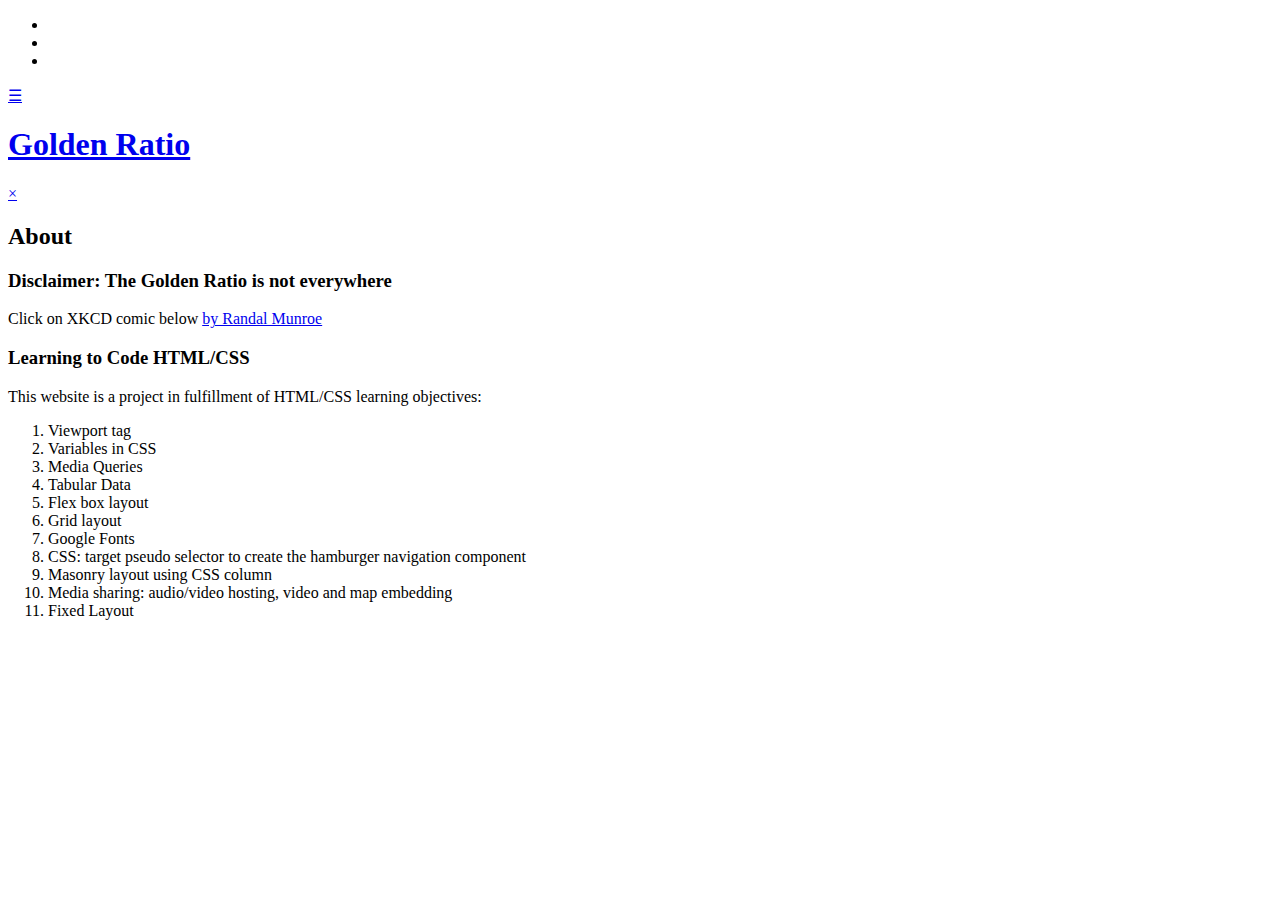
==== about.html @ 1fe02af7 "second video lots to go" ====
<!DOCTYPE html>
<html lang="en">

<head>
    <meta charset="UTF-8">
    <title>Golden Ratio: About</title>
    <meta name="viewport" content="width=device-width, initial-scale=1.0">
    <meta http-equiv="X-UA-Compatible" content="ie=edge">

    <link href="https://fonts.googleapis.com/css?family=Montserrat%7CUbuntu" rel="stylesheet">
    <link rel="stylesheet" href="https://use.fontawesome.com/releases/v5.6.3/css/all.css"
        integrity="sha384-UHRtZLI+pbxtHCWp1t77Bi1L4ZtiqrqD80Kn4Z8NTSRyMA2Fd33n5dQ8lWUE00s/" crossorigin="anonymous">

    <link rel="stylesheet" href="css/style.css">
    <link rel="icon" type="image/png" href="images/phi_640.png">
</head>

<body>
    <ul class="icon-bar">
        <li>
            <a target="_blank" href="https://www.facebook.com" class="facebook"><i class="fab fa-facebook"></i></a>
        </li>
        <li>
            <a target="_blank" href="https://www.twitter.com" class="twitter"><i class="fab fa-twitter"></i></a>
        </li>
        <li>
            <a target="_blank" href="https://www.github.com/AARosemond" class="github"><i class="fab fa-github"></i></a>
        </li>
    </ul>


    <header class="header">
        <a class="toggle open" href="#nav">&#9776;</a>
        <h1 class="brand"><a href="./index.html">Golden Ratio</a></h1>
    </header>

    <nav id="nav">
        <a class="toggle close" href="#">×</a>
        <ul>
            <!-- TODO add list items with navigation and set current page active -->
        </ul>
    </nav>


    <section role="main">
        <h2>About</h2>
        <h3>Disclaimer: The Golden Ratio is not everywhere</h3>
        <p>Click on XKCD comic below <a href="https://www.xkcd.com/1488/" target="_blank"> by Randal Munroe</a> </p>
        <!-- TODO add the xkcd clickable comic in a container -->


        <h3>Learning to Code HTML/CSS</h3>
        <p>This website is a project in fulfillment of HTML/CSS learning objectives:</p>
        <!-- TODO add learning-objectives class to the ordered list -->
        <ol>
            <li>
                Viewport tag
            </li>
            <li>
                Variables in CSS
            </li>
            <li>
                Media Queries
            </li>
            <li>
                Tabular Data
            </li>
            <li>
                Flex box layout
            </li>
            <li>
                Grid layout
            </li>
            <li>
                Google Fonts
            </li>
            <li>
                CSS: target pseudo selector to create the hamburger navigation component
            </li>
            <li>
                Masonry layout using CSS column
            </li>
            <li>
                Media sharing: audio/video hosting, video and map embedding
            </li>
            <li>
                Fixed Layout
            </li>
        </ol>
    </section>



    <footer>
        <!-- TODO add footer contents -->
    </footer>

</body>

</html>
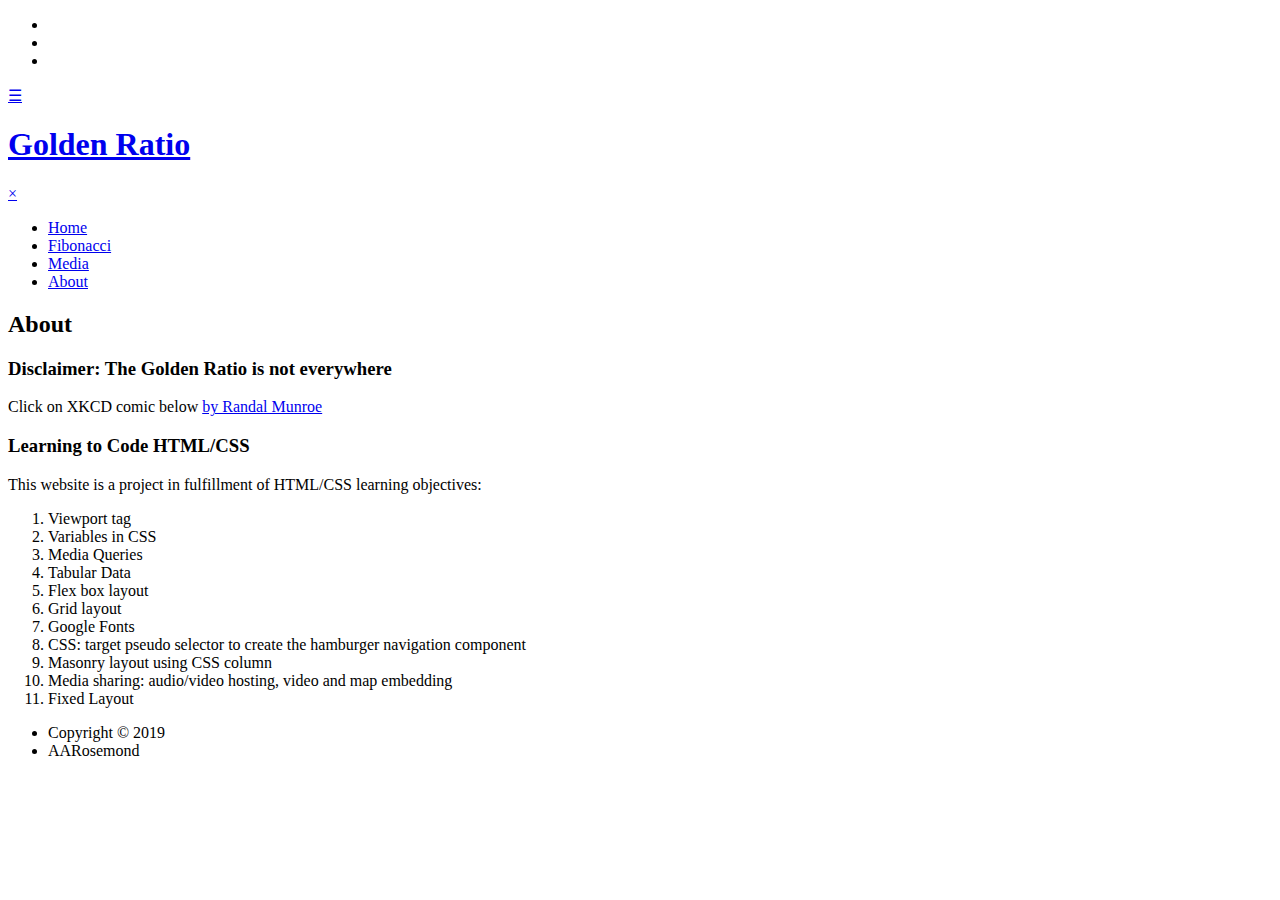
==== commit 2c05b621: "added copyright" ====
--- a/about.html
+++ b/about.html
@@ -37,7 +37,18 @@
     <nav id="nav">
         <a class="toggle close" href="#">×</a>
         <ul>
-            <!-- TODO add list items with navigation and set current page active -->
+            <li>
+                <a href="#">Home</a>
+            </li>
+            <li class="">
+                <a href="fibonacci.html">Fibonacci</a>
+            </li>
+            <li>
+                <a href="media.html">Media</a>
+            </li>
+            <li class="active">
+                <a href="about.html">About</a>
+            </li>
         </ul>
     </nav>
 
@@ -92,7 +103,10 @@
 
 
     <footer>
-        <!-- TODO add footer contents -->
+            <ul class="copyright">
+                    <li>Copyright &copy; 2019</li>
+                    <li> AARosemond</li>
+                  </ul>
     </footer>
 
 </body>
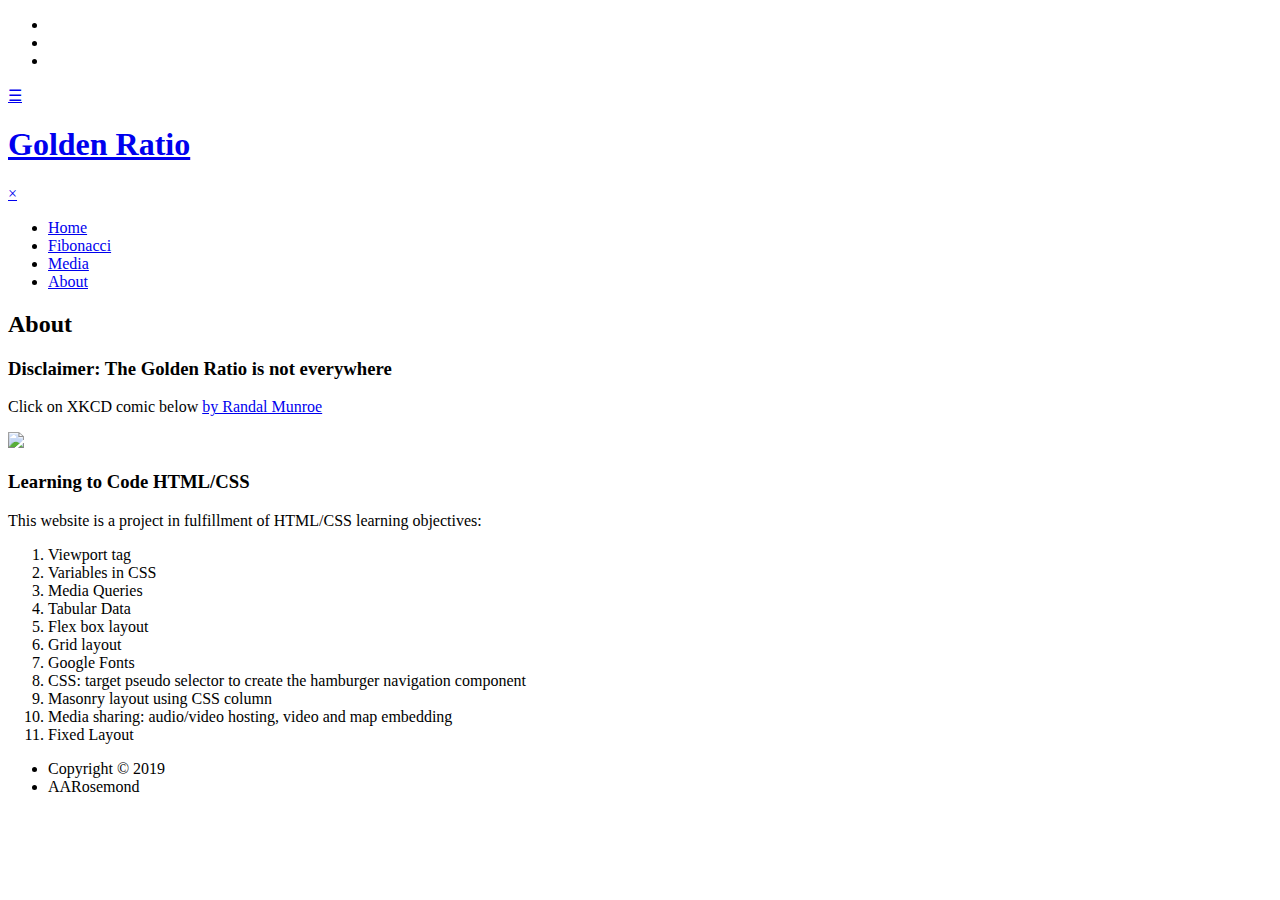
==== commit 0355db03: "added html" ====
--- a/about.html
+++ b/about.html
@@ -29,85 +29,91 @@
     </ul>
 
 
-    <header class="header">
-        <a class="toggle open" href="#nav">&#9776;</a>
-        <h1 class="brand"><a href="./index.html">Golden Ratio</a></h1>
-    </header>
+    <div class="single-col-container">
+        <header class="header">
+            <a class="toggle open" href="#nav">&#9776;</a>
+            <h1 class="brand"><a href="./index.html">Golden Ratio</a></h1>
+        </header>
 
-    <nav id="nav">
-        <a class="toggle close" href="#">×</a>
-        <ul>
-            <li>
-                <a href="#">Home</a>
-            </li>
-            <li class="">
-                <a href="fibonacci.html">Fibonacci</a>
-            </li>
-            <li>
-                <a href="media.html">Media</a>
-            </li>
-            <li class="active">
-                <a href="about.html">About</a>
-            </li>
-        </ul>
-    </nav>
+        <nav id="nav">
+            <a class="toggle close" href="#">×</a>
+            <ul>
+                <li>
+                    <a href="#">Home</a>
+                </li>
+                <li class="">
+                    <a href="fibonacci.html">Fibonacci</a>
+                </li>
+                <li>
+                    <a href="media.html">Media</a>
+                </li>
+                <li class="active">
+                    <a href="about.html">About</a>
+                </li>
+            </ul>
+        </nav>
 
 
-    <section role="main">
-        <h2>About</h2>
-        <h3>Disclaimer: The Golden Ratio is not everywhere</h3>
-        <p>Click on XKCD comic below <a href="https://www.xkcd.com/1488/" target="_blank"> by Randal Munroe</a> </p>
-        <!-- TODO add the xkcd clickable comic in a container -->
+        <section role="main">
+            <h2>About</h2>
+            <h3>Disclaimer: The Golden Ratio is not everywhere</h3>
+            <p>Click on XKCD comic below <a href="https://www.xkcd.com/1488/" target="_blank"> by Randal Munroe</a> </p>
+            <div class="xkcd-container">
+                    <a href="https://xkcd.com/spiral/" target="_blank">
+                      <img src="https://imgs.xkcd.com/comics/flowcharts.png" />
+                    </a>
+                  </div>
 
 
-        <h3>Learning to Code HTML/CSS</h3>
-        <p>This website is a project in fulfillment of HTML/CSS learning objectives:</p>
-        <!-- TODO add learning-objectives class to the ordered list -->
-        <ol>
-            <li>
-                Viewport tag
-            </li>
-            <li>
-                Variables in CSS
-            </li>
-            <li>
-                Media Queries
-            </li>
-            <li>
-                Tabular Data
-            </li>
-            <li>
-                Flex box layout
-            </li>
-            <li>
-                Grid layout
-            </li>
-            <li>
-                Google Fonts
-            </li>
-            <li>
-                CSS: target pseudo selector to create the hamburger navigation component
-            </li>
-            <li>
-                Masonry layout using CSS column
-            </li>
-            <li>
-                Media sharing: audio/video hosting, video and map embedding
-            </li>
-            <li>
-                Fixed Layout
-            </li>
-        </ol>
-    </section>
+            <h3>Learning to Code HTML/CSS</h3>
+            <p>This website is a project in fulfillment of HTML/CSS learning objectives:</p>
+            <!-- TODO add learning-objectives class to the ordered list -->
+            <div class="learning-objectives"><ol>
+                <li>
+                    Viewport tag
+                </li>
+                <li>
+                    Variables in CSS
+                </li>
+                <li>
+                    Media Queries
+                </li>
+                <li>
+                    Tabular Data
+                </li>
+                <li>
+                    Flex box layout
+                </li>
+                <li>
+                    Grid layout
+                </li>
+                <li>
+                    Google Fonts
+                </li>
+                <li>
+                    CSS: target pseudo selector to create the hamburger navigation component
+                </li>
+                <li>
+                    Masonry layout using CSS column
+                </li>
+                <li>
+                    Media sharing: audio/video hosting, video and map embedding
+                </li>
+                <li>
+                    Fixed Layout
+                </li>
+            </ol></div>
+        </section>
 
 
 
-    <footer>
+        <footer>
             <ul class="copyright">
-                    <li>Copyright &copy; 2019</li>
-                    <li> AARosemond</li>
-                  </ul>
-    </footer>
+                <li>Copyright &copy; 2019</li>
+                <li> AARosemond</li>
+            </ul>
+        </footer>
+    </div>
 
 </body>
 
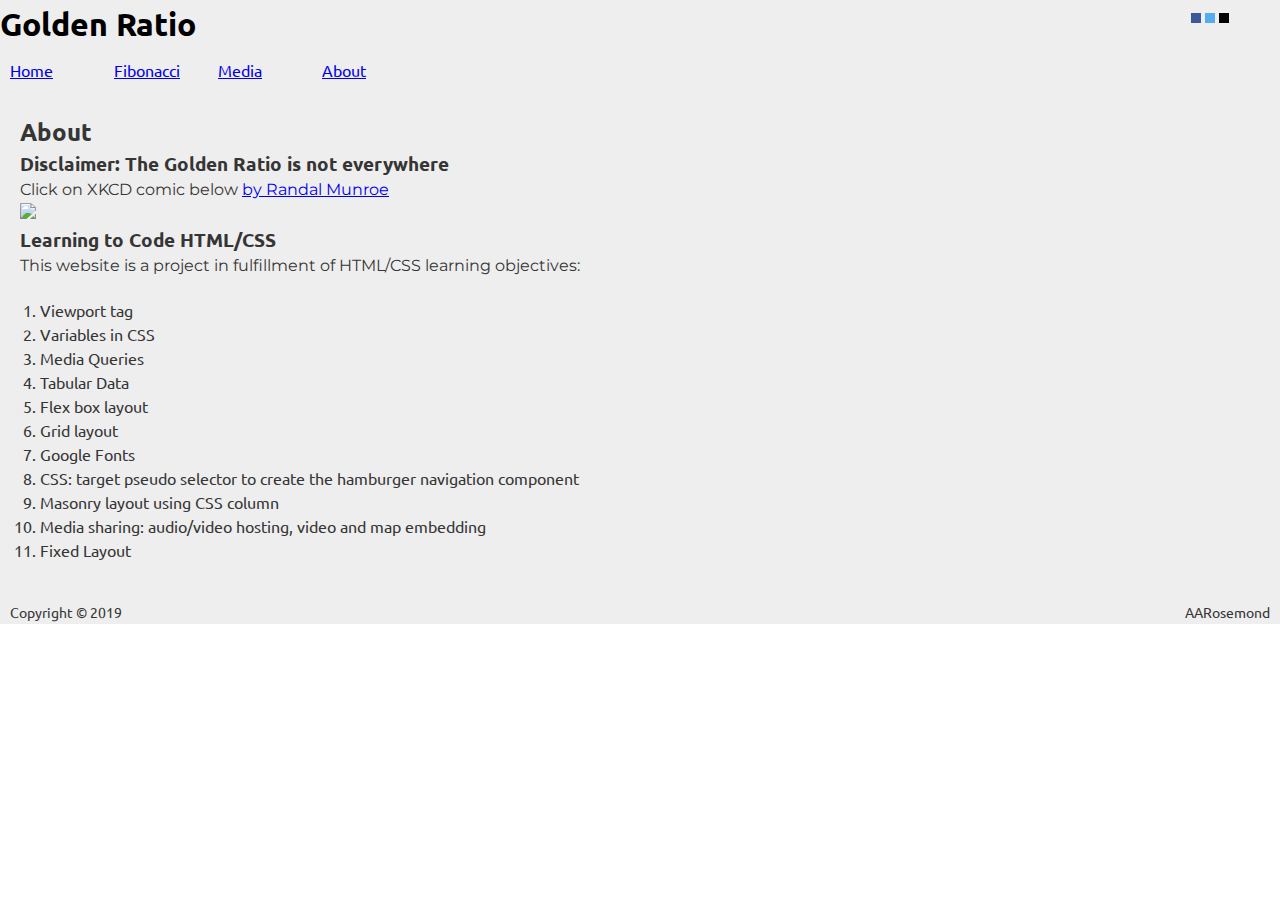
==== commit 04b566f7: "fixed the home thing" ====
--- a/about.html
+++ b/about.html
@@ -39,7 +39,7 @@
             <a class="toggle close" href="#">×</a>
             <ul>
                 <li>
-                    <a href="#">Home</a>
+                    <a href="index.html">Home</a>
                 </li>
                 <li class="">
                     <a href="fibonacci.html">Fibonacci</a>
--- a/css/style.css
+++ b/css/style.css
@@ -0,0 +1,394 @@
+/*reset browser defaults*/
+* {
+    box-sizing: border-box;
+    margin: 0;
+    padding: 0;
+  }
+  /*variable for color and font*/
+  :root {
+    --main-bg-color: white;
+    --main-text-color: #353535;
+    --container-bg-color: rgb(238, 238, 238);
+    --nav-bg-color: black;
+    --nav-text-color: lightgray;
+    --nav-hover-color: darkgray;
+    --nav-active: white;
+    --mason-border-color: #999;
+    --brand-color: black;
+    --font-serif-titles: 'Ubuntu', serif;
+    --font-serif-text: 'Montserrat', serif;
+    --container-bg-color: #eeeeee;
+    --masonry-bg-color: #fff;
+    --masonry-link: black;
+    --facebook-bg: #3B5998;
+    --twitter-bg: #55ACEE;
+    --github-bg: #000;
+    --icon-hover: goldenrod;
+    --icon-color: white;
+    --credit-hover-color: white;
+    --credit-hover-bg: black;
+    --calc-table-border: #ddd;
+    --math-color: white;
+    --math-bg-color: black;
+  }
+  /*fonts*/
+  h1,
+h2,
+h3,
+h4,
+h5,
+h6,
+footer,
+h1 a,
+li a {
+  font-family: var(--font-serif-titles);
+}
+figcaption {
+  font-family: var(--font-serif-titles);
+  font-size: .7rem
+}
+p {
+  font-family: var(--font-serif-text);
+}
+/*style brand*/
+.brand a {
+    color: var(--brand-color);
+    text-decoration: none;
+  }
+  /*mobile grid*/
+  .container {
+    display: grid;
+    grid-template-columns: 1fr;
+    grid-gap: 5px;
+  }
+  /*container basic styles*/
+  .single-col-container>*,
+.container>* {
+  color: var(--main-text-color);
+  line-height: 1.5;
+  background: var(--container-bg-color);
+}
+
+.single-col-container nav,
+.container nav {
+  padding: 10px;
+}
+
+.container>aside,
+section {
+  padding: 20px;
+}
+
+footer {
+  padding: 0 10px;
+}
+/*nav style*/
+.single-col-container>*,
+.container>* {
+  color: var(--main-text-color);
+  line-height: 1.5;
+  background: var(--container-bg-color);
+}
+
+.single-col-container nav,
+.container nav {
+  padding: 10px;
+}
+
+.container>aside,
+section {
+  padding: 20px;
+}
+
+footer {
+  padding: 0 10px;
+}
+/*media query large screens*/
+@media only screen and (min-width: 600px) {
+
+    /* grid */
+    .single-col-container,
+    .container {
+      grid-template-columns: repeat(4, 1fr);
+    }
+  
+    /* specific item styles */
+    .single-col-container,
+    .container header,
+    .container nav,
+    .container footer {
+      grid-column: span 4;
+    }
+  
+    .container section {
+      grid-column: span 3;
+    }
+  
+    /* nav styles */
+    nav ul li {
+      display: inline-block;
+      width: 100px;
+  
+    }
+  
+    /* hide toggle */
+    .toggle {
+      display: none;
+    }
+  
+    .header {
+      width: 100%;
+      height: auto;
+      background-image: url("../images/fibonacci-numbers.png");
+      background-repeat: no-repeat;
+      background-size: 100% 100%;
+    }
+  
+  }
+  /*media query small screens*/
+  @media only screen and (max-width: 599px) {
+
+    #nav {
+      transition: transform .3s ease-in-out;
+      top: 0;
+      bottom: 0;
+      position: fixed;
+      width: 300px;
+      right: -340px;
+    }
+  
+    #nav:target {
+      transform: translateX(-340px);
+    }
+  
+    .close {
+      text-align: right;
+      display: block;
+      text-decoration: none;
+      font-size: 3em;
+      position: relative;
+      top: -30px;
+    }
+  
+    .open {
+      text-align: left;
+      color: var(--main-text-color);
+      font-size: 2em;
+      padding-left: 5px;
+    }
+  
+  }
+  /*layout for masonry*/
+  .golden-mason img {
+    width: 100%;
+  }
+  
+  .golden-mason article {
+    padding: 20px;
+    border: 1px solid var(--mason-border-color);
+    border-radius: 5px;
+    background-color: var(masonry-bg-color);
+  }
+  
+  .golden-mason a:link,
+  .golden-mason a:visited {
+    color: var(--masonry-link);
+  }
+  
+  .golden-mason h1 {
+    margin-top: 0;
+    margin-left: 0.75rem;
+  }
+  
+  .golden-mason {
+    column-count: 3;
+    columns: 250px;
+    column-gap: 10px;
+  }
+  
+  .golden-mason article {
+    break-inside: avoid-column;
+    margin-bottom: 1rem;
+  }
+  
+  .golden-mason p {
+    font-size: .9rem;
+  }
+  /*aside styling*/
+  aside p {
+    font-size: .9rem;
+  }
+  /*flexbox for the footer*/
+  ul.copyright {
+    padding: 0;
+    display: flex;
+    list-style-type: none;
+    justify-content: space-between;
+  }
+  
+  .copyright li {
+    font-size: .9rem;
+  }
+  /*icon bar style*/
+  .icon-bar {
+    position: fixed;
+    top: 1%;
+    right: 4%;
+  }
+  
+  icon-bar ul {
+    list-style-type: none;
+  }
+  
+  .icon-bar li {
+    display: inline-block;
+  }
+  
+  .icon-bar a {
+    display: block;
+    text-align: center;
+    padding: 5px;
+    transition: all 0.3s ease;
+    font-size: 20px;
+  }
+  
+  .icon-bar a:hover {
+    background-color: var(--icon-hover);
+  }
+  
+  .facebook {
+    background-color: var(--facebook-bg);
+    color: var(--icon-color)
+  }
+  
+  .twitter {
+    background-color: var(--twitter-bg);
+    color: var(--icon-color);
+  }
+  
+  .github {
+    background-color: var(--github-bg);
+    color: var(--icon-color);
+  }
+  /*credits*/
+  .credits ul {
+    list-style-type: none;
+    padding: 0;
+  }
+  
+  .credits a {
+    font-size: .7em;
+    text-decoration: none;
+    color: var(--main-text-color);
+  }
+  
+  .credits a:hover {
+    background-color: var(--credit-hover-bg);
+    color: var(--credit-hover-color);
+    cursor: pointer;
+  }
+  /*aside styling*/
+  .fib-aside {
+    display: flex;
+    flex-direction: column;
+    align-items: center;
+  }
+  
+  .fib-aside img {
+    width: 180px;
+    height: auto;
+  }
+  /*Fibs calculations*/
+  .calc-table table {
+    font-family: arial, sans-serif;
+    border-collapse: collapse;
+    border-spacing: 0;
+    width: 100%;
+    border: 1px solid var(--calc-table-border);
+  }
+  
+  .calc-table th,
+  .cacl-table td {
+    border: 1px solid var(--calc-table-border);
+    text-align: left;
+    padding: 8px;
+  }
+  
+  .calc-table tr:nth-child(even) {
+    background-color: var(--calc-table-border);
+  }
+  .calc-table caption {
+    caption-side:top;
+    text-align: left;
+    font-style: italic; 
+  }
+  /*math on fib*/
+  .math {
+    margin: 20px auto;
+    padding: 10px 30px;
+    width: 200px;
+    background-color: var(--math-bg-color);
+    color: var(--math-color);
+  }
+  /*iframes*/
+  .resp-container {
+    position: relative;
+    overflow: hidden;
+    padding-top: 56.25%;
+  }
+  
+  .resp-iframe {
+    position: absolute;
+    top: 0;
+    left: 0;
+    width: 100%;
+    height: 100%;
+    border: 0;
+  }
+  /*iframe containers*/
+  .frame-container {
+    margin: 0 auto;
+    width: 80%;
+  }
+  
+  .frame-container {
+    text-align: center;
+  }
+  
+  
+  .audio-container {
+    display: grid;
+    grid-template-columns: repeat(auto-fill, minmax(300px, 1fr)); /* see notes below */
+  
+    background-color: var(--nav-text-color);
+    align-items: center;
+  }
+  @media only screen and (min-width: 600px) {
+    .audio-container {
+      grid-template-columns: 1fr 1fr;
+    }
+    .audio-container iframe {
+      margin-top: 20px;
+    }
+  }/*abouts container*/
+  .learning-objectives {
+    margin: 20px;
+  }
+  
+  .learning-objectives li {
+    font-family: var(--font-serif-titles);
+  }
+  
+  .xkcd-container img {
+    width: 320px;
+    height: auto;
+  }
+
+
+
+
+
+  
+
+
+
